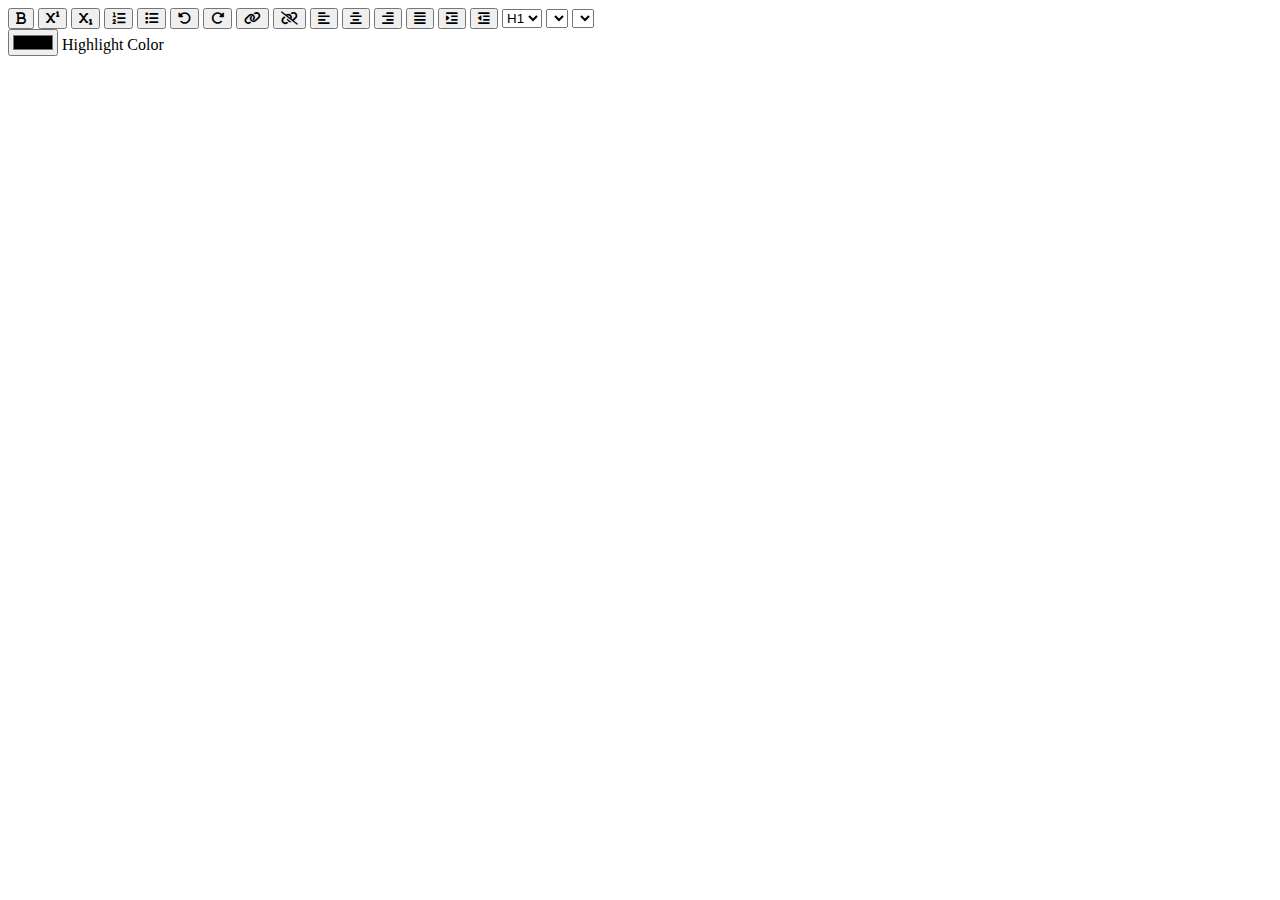
==== Rich-Text-Editor/index.html @ 46b28fb6 "added index.html" ====
<!DOCTYPE html>
<html lang="en">
<head>
    <meta charset="UTF-8">
    <meta name="viewport" content="width=device-width, initial-scale=1.0">
    <link rel="stylesheet" href="stye.css">
    <link rel="stylesheet" href="https://cdnjs.cloudflare.com/ajax/libs/font-awesome/6.2.1/css/all.min.css">
    <title>Online Text Editor</title>
</head>
<body>
    <div class="container">
        <div class="options">
            <button id="bold" class="options-button format">
                <i class="fa-solid fa-bold"></i>
            </button>
            <button id="superscript" class="option-button script">
                <i class="fa-solid fa-superscript"></i>
            </button>
            <button id="subscript" class="option-button script">
                <i class="fa-solid fa-subscript"></i>
            </button>
            <button id="insertOrderedList" class="option-button">
                <i class="fa-solid fa-list-ol"></i>
            </button>
            <button id="insertUnorderedList" class="option-button">
                <i class="fa-solid fa-list"></i>
            </button>
            <button id="undo" class="option-button">
                <i class="fa-solid fa-rotate-left"></i>
            </button>
            <button id="redo" class="option-button">
                <i class="fa-solid fa-rotate-right"></i>
            </button>
            <button id="createLink" class="adv-option-button">
                <i class="fa fa-link"></i>
            </button>
            <button id="unlink" class="option-button">
                <i class="fa fa-unlink"></i>
            </button>
            <button id="justifyLeft" class="option-button align">
                <i class="fa-solid fa-align-left"></i>
            </button>
            <button id="justifyCenter" class="option-button align">
                <i class="fa-solid fa-align-center"></i>
            </button>
            <button id="justifyRight" class="option-button align">
                <i class="fa-solid fa-align-right"></i>
            </button>
            <button id="justifyFull" class="option-button align">
                <i class="fa-solid fa-align-justify"></i>
            </button>
            <button id="indent" class="option-button spacing">
                <i class="fa-solid fa-indent"></i>
            </button>
            <button id="outdent" class="option-button spacing">
                <i class="fa-solid fa-outdent"></i>
            </button>
            <select class="adv-option-button" id="formatBlock">
                <option value="H1">H1</option>
                <option value="H2">H2</option>
                <option value="H3">H3</option>
                <option value="H4">H4</option>
                <option value="H5">H5</option>
                <option value="H6">H6</option>
            </select>
            <select class="adv-option-button" id="fontName"></select>
            <select class="adv-option-button" id="fontSize"></select>

            <div class="input-wrapper">
                <input type="color" id="backColor" class="adv-option-button">
                <label for="backColor">Highlight Color</label>
            </div>
        </div>
        <div id="text-input" contenteditable="true"></div>
    </div>

    <script src="script.js"></script>
</body>
</html>
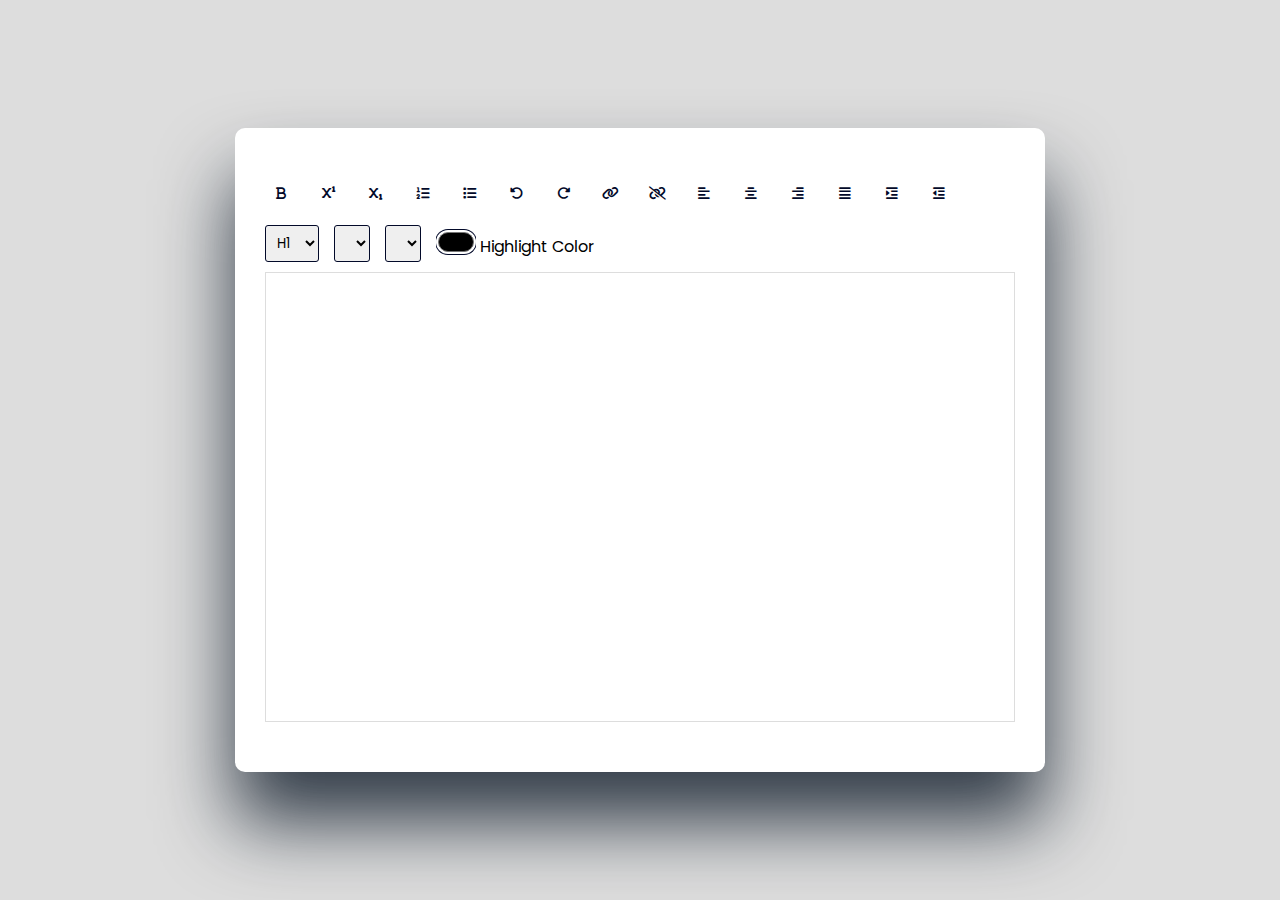
==== commit edc31d1e: "Update index.html" ====
--- a/Rich-Text-Editor/index.html
+++ b/Rich-Text-Editor/index.html
@@ -3,7 +3,7 @@
 <head>
     <meta charset="UTF-8">
     <meta name="viewport" content="width=device-width, initial-scale=1.0">
-    <link rel="stylesheet" href="stye.css">
+    <link rel="stylesheet" href="style.css">
     <link rel="stylesheet" href="https://cdnjs.cloudflare.com/ajax/libs/font-awesome/6.2.1/css/all.min.css">
     <title>Online Text Editor</title>
 </head>
--- a/Rich-Text-Editor/style.css
+++ b/Rich-Text-Editor/style.css
@@ -0,0 +1,97 @@
+@import url('https://fonts.googleapis.com/css2?family=Poppins:wght@300;400;500;600;700&display=swap');
+
+*{
+    padding: 0;
+    margin: 0;
+    box-sizing: border-box;
+}
+
+body{
+    background-color: #ddd;
+}
+
+.container{
+    background-color: #fff;
+    width: 90vmin;
+    padding: 50px 30px;
+    position: absolute;
+    transform: translate(-50%, -50%);
+    left: 50%;
+    top: 50%;
+    border-radius: 10px;
+    box-shadow: 0 50px 75px rgba(7, 20, 35, 0.8);
+}
+
+.options{
+    display: flex;
+    flex-wrap: wrap;
+    align-items: center;
+    gap: 15px;
+}
+
+button{
+    width: 32px;
+    height: 32px;
+    display: grid;
+    place-items: center;
+    border-radius: 3px;
+    border: none;
+    background-color: #fff;
+    outline: none;
+    color: #020929;
+    cursor: pointer;
+}
+
+button:hover {
+    background-color: #f0f0f0;
+}
+
+button:active {
+    transform: scale(0.95);
+}
+
+select{
+    padding: 7px;
+    border: 1px solid #020929;
+    border-radius: 3px;
+    cursor: pointer;
+}
+
+.options label,
+.options select{
+    font-family: 'Poppins', sans-serif;
+}
+
+input[type="color"]{
+    -webkit-appearance: none;
+    -moz-appearance: none;
+    appearance: none;
+    background-color: transparent;
+    width: 40px;
+    height: 28px;
+    border: none;
+    cursor: pointer;
+}
+
+input[type="color"]::-webkit-color-swatch{
+    border-radius: 15px;
+    box-shadow: 0 0 0 2px #fff, 0 0 0 3px #020929;
+}
+
+input[type="color"]::-moz-color-swatch{
+    border-radius: 15px;
+    box-shadow: 0 0 0 2px #fff, 0 0 0 3px #020929;
+}
+
+#text-input{
+    margin-top: 10px;
+    border: 1px solid #ddd;
+    padding: 20px;
+    height: 50vh;
+    outline: none;
+    overflow: auto;
+}
+
+.active{
+    background-color: #e0e9ff;
+}
